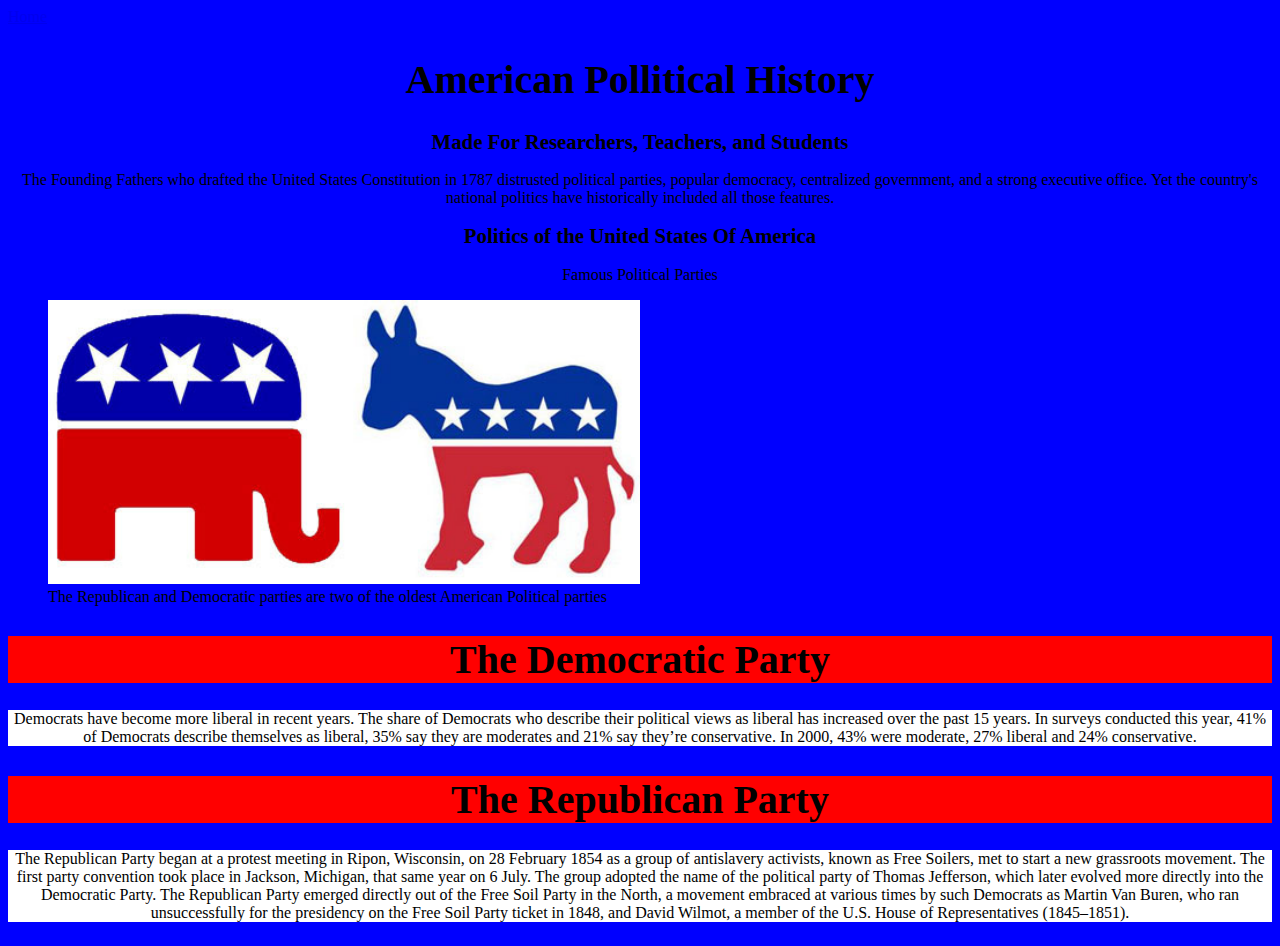
==== index2.html @ 0ea51fc7 "Update index2.html" ====
<!DOCTYPE html>
<html lang="en">

<meta http-equiv="content-type" content="text/html; charset=UTF-8">

<meta charset="utf-8">

<meta name='description' content='Pranjal Ranka | Design Portfolio'>

<meta name='keywords' content='Debra Ranka, Product Designer, Product Design Portfolio'>

<meta name='author' content='Debra'>

<meta name="viewport" content="width=device-width, initial-scale=1, maximum-scale=1, user-scalable=no">

<title>Vigilant Info</title>

<head>

    <link rel="stylesheet" type="text/css" href="style.css">

    <link rel="stylesheet" href="https://maxcdn.bootstrapcdn.com/bootstrap/4.0.0-beta.2/css/bootstrap.min.css" integrity="sha384-PsH8R72JQ3SOdhVi3uxftmaW6Vc51MKb0q5P2rRUpPvrszuE4W1povHYgTpBfshb" crossorigin="anonymous">

</head>

<body>

    <header>

        <a href="index.html">Home</a>

        <div class="container">

            <div class="row">

                <div class="col-sm-12">

                    <h1> American Pollitical History </h1>

                </div>

            </div>

        </div>

        <div class="container">

            <div class="row">

                <div class="col-sm-12">

                    <h2> Made For Researchers, Teachers, and Students </h2>

                </div>

            </div>

        </div>

    </header>

    <div class="container">

        <div class="col-sm-12">

            <p>The Founding Fathers who drafted the United States Constitution in 1787 distrusted political parties, popular democracy, centralized government, and a strong executive office. Yet the country's national politics have historically included all those features.</p>

        </div>

    </div>

    <div class="container">

        <div class="row">

            <div class="col-sm-12 text-center">

                <h2>Politics of the United States Of America</h2>

                <p>Famous Political Parties</p>

                <figure>

                    <img src="dvr.gif" alt="Democrats vs. Republicans" class="img-responsive" class="img-fluid" title="Democrats vs. Republicans" width="50%" height="50%">

                    <br />

                    <figcaption>The Republican and Democratic parties are two of the oldest American Political parties</figcaption>

                </figure>

                <div class="container">

                    <div class="row">

                        <div class="col-sm-4 text-center">

                            <div class="box-head">

                                <h1> The Democratic Party</h1>

                            </div>

                            <div class="content">

                                <p class="box-content">Democrats have become more liberal in recent years. The share of Democrats who describe their political views as liberal has increased over the past 15 years. In surveys conducted this year, 41% of Democrats describe themselves as liberal, 35% say they are moderates and 21% say they’re conservative. In 2000, 43% were moderate, 27% liberal and 24% conservative.</p>

                            </div>

                        </div>

                        <div class="col-sm-4 text-center">

                            <div class="box-head">

                                <h1> The Republican Party</h1>

                            </div>

                            <div class="content">

                                <p class="box-content">The Republican Party began at a protest meeting in Ripon, Wisconsin, on 28 February 1854 as a group of antislavery activists, known as Free Soilers, met to start a new grassroots movement. The first party convention took place in Jackson, Michigan, that same year on 6 July. The group adopted the name of the political party of Thomas Jefferson, which later evolved more directly into the Democratic Party. The Republican Party emerged directly out of the Free Soil Party in the North, a movement embraced at various times by such Democrats as Martin Van Buren, who ran unsuccessfully for the presidency on the Free Soil Party ticket in 1848, and David Wilmot, a member of the U.S. House of Representatives (1845–1851).</p>

                            </div>

                        </div>

                    </div>

                </div>

            </div>

        </div>

    </div>

</body>

</html>
---- style.css ----
h1 {
	Color:black;
	text-align:center;
	font-size: 2.5em !important;
	margin-top: 30px !important;
}

h2 {
	color:black;
	text-align:center;
	font-size:1.3em;

}

h3 {

	color:black;
	text-align: center;
	font-size: 0.875em;
}

p {
	text-align: center; 
	font-size: 1em;
 }

body {
	align-content: center;
	background-color: blue;
	font-size: 100%;

}

.box-head {

	background-color:red !important;
	border: none !important;

}

.box-sub {
	background-color:rgb(1,0,168);
	color:white !important;
}

.content {
	background-color:white;

}
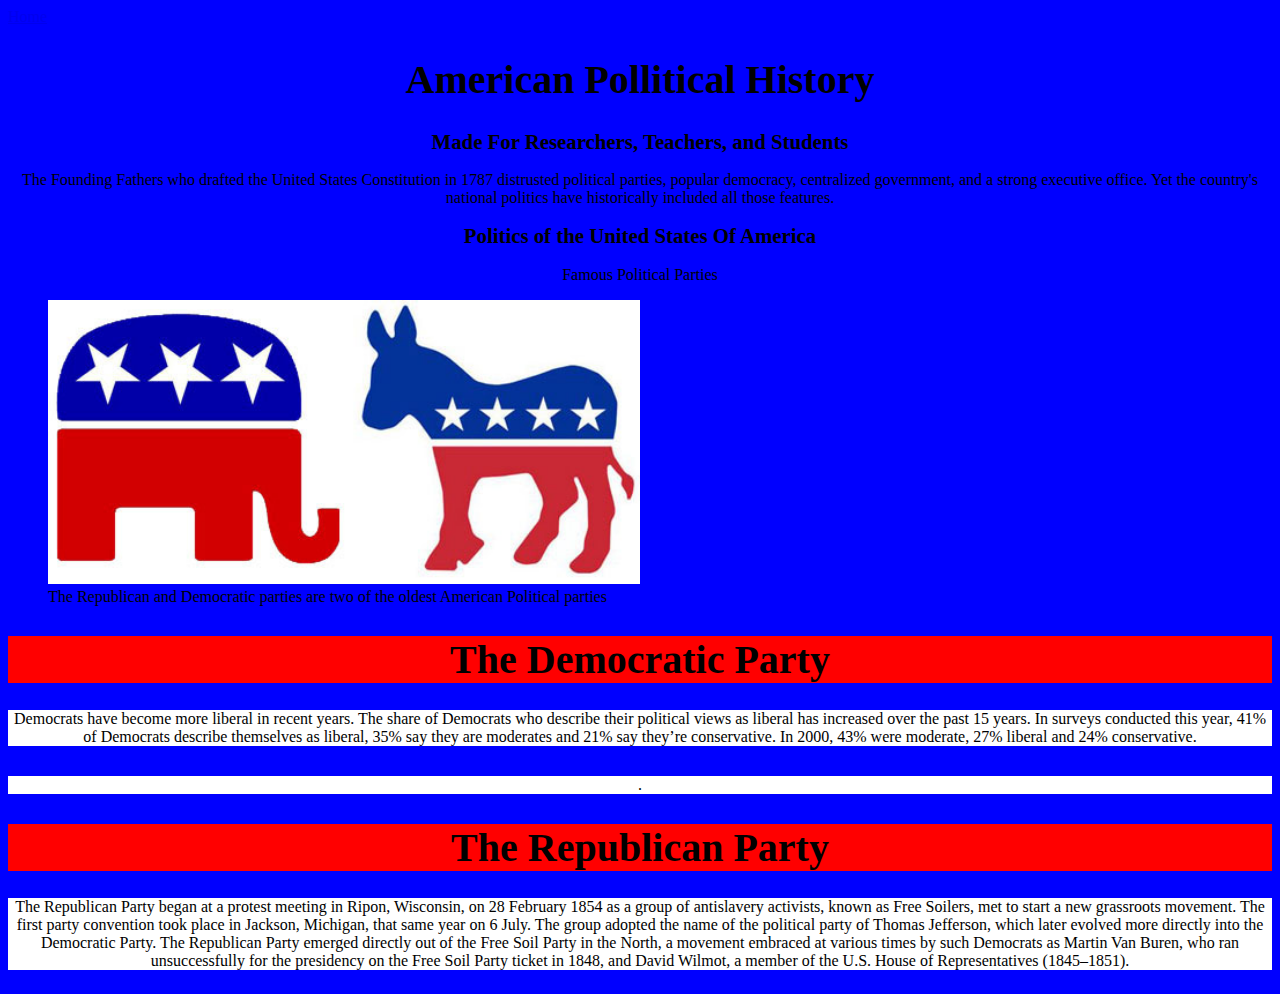
==== commit 3b29eba3: "Update index2.html" ====
--- a/index2.html
+++ b/index2.html
@@ -108,6 +108,39 @@
                             </div>
 
                         </div>
+                        
+                        <div class="col-sm-4 text-center">
+
+                            <div class="box-head">
+
+                                <h1></h1>
+
+                            </div>
+
+                            <div class="content">
+
+                                <p class="box-content">.</p>
+
+                            </div>
+
+                        </div>
+                        
+                        <div class="col-sm-4 text-center">
+
+                            <div class="box-head">
+
+                                <h1></h1>
+
+                            </div>
+
+                            <div class="content">
+
+                                <p class="box-content"></p>
+
+                            </div>
+
+                        </div>
+
 
                         <div class="col-sm-4 text-center">
 
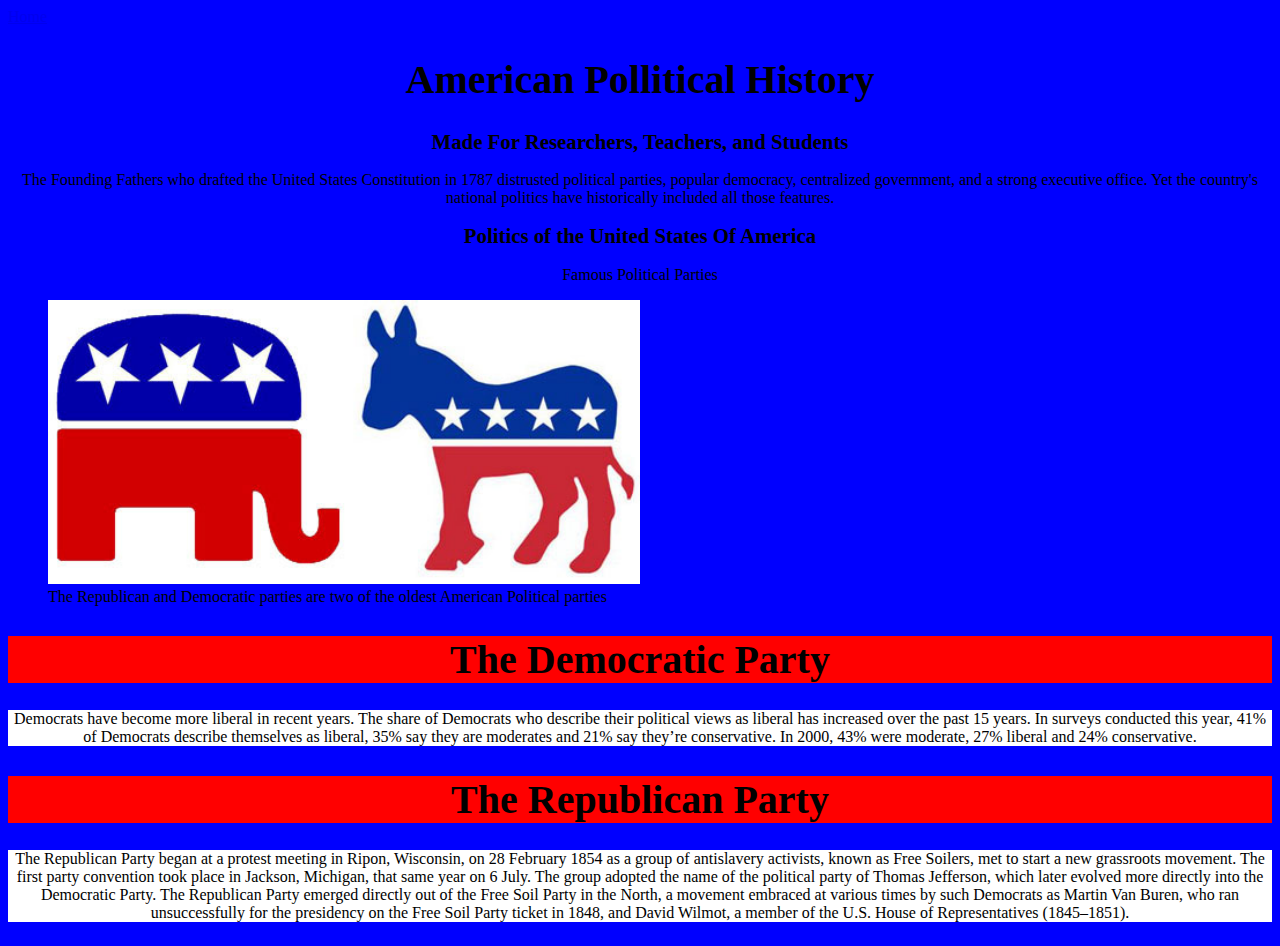
==== commit 9f558380: "Update index2.html" ====
--- a/index2.html
+++ b/index2.html
@@ -4,12 +4,6 @@
 <meta http-equiv="content-type" content="text/html; charset=UTF-8">
 
 <meta charset="utf-8">
-
-<meta name='description' content='Pranjal Ranka | Design Portfolio'>
-
-<meta name='keywords' content='Debra Ranka, Product Designer, Product Design Portfolio'>
-
-<meta name='author' content='Debra'>
 
 <meta name="viewport" content="width=device-width, initial-scale=1, maximum-scale=1, user-scalable=no">
 
@@ -119,7 +113,7 @@
 
                             <div class="content">
 
-                                <p class="box-content">.</p>
+                                <p class="box-content"></p>
 
                             </div>
 
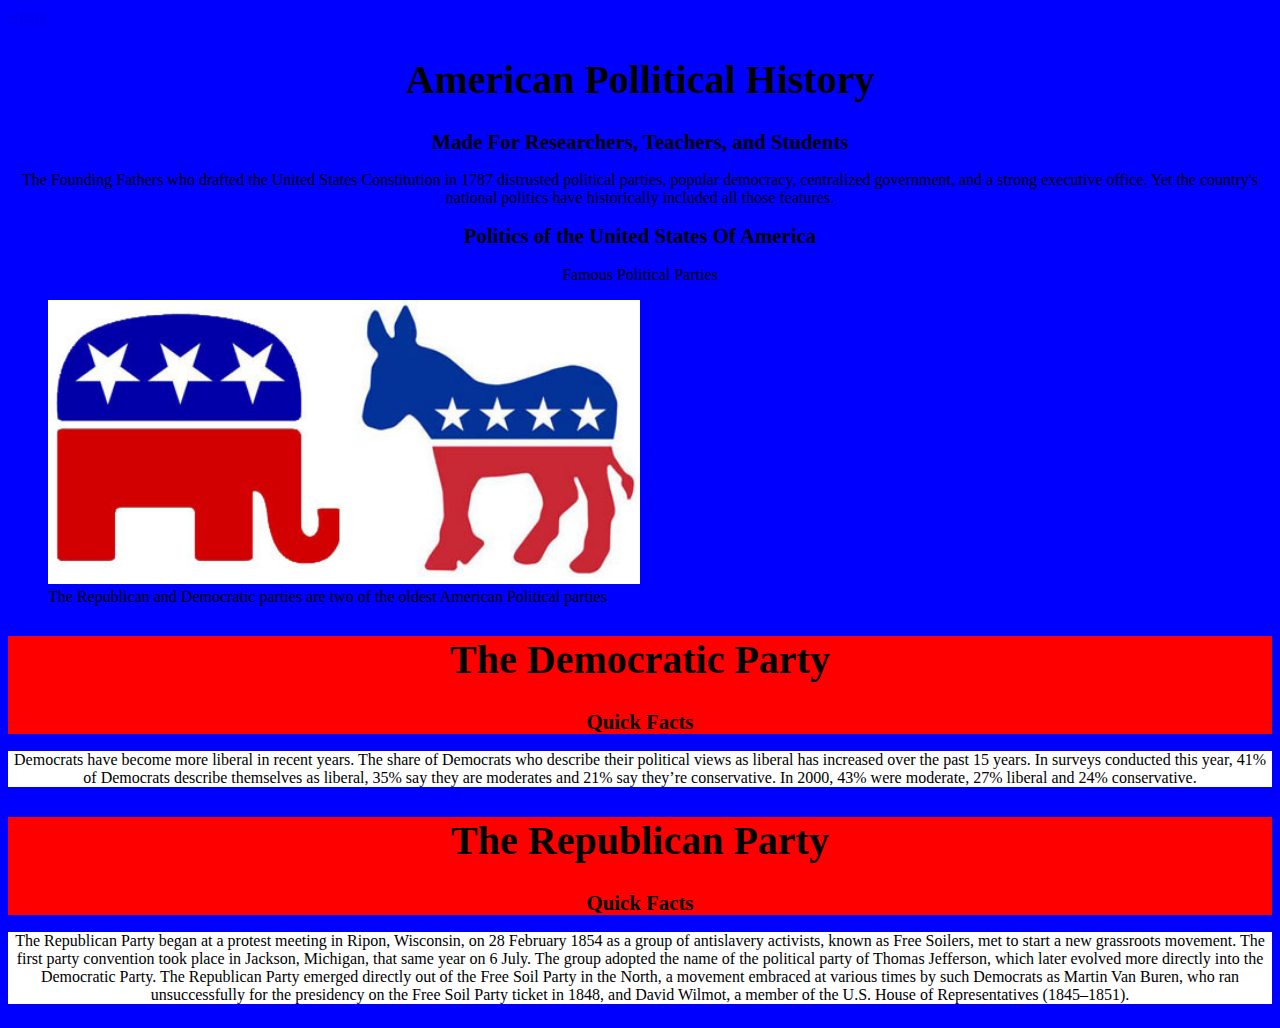
==== commit 7789f7ba: "Update index2.html" ====
--- a/index2.html
+++ b/index2.html
@@ -92,6 +92,8 @@
                             <div class="box-head">
 
                                 <h1> The Democratic Party</h1>
+                                
+                                <h2>Quick Facts</div> 
 
                             </div>
 
@@ -123,24 +125,9 @@
 
                             <div class="box-head">
 
-                                <h1></h1>
-
-                            </div>
-
-                            <div class="content">
-
-                                <p class="box-content"></p>
-
-                            </div>
-
-                        </div>
-
-
-                        <div class="col-sm-4 text-center">
-
-                            <div class="box-head">
-
                                 <h1> The Republican Party</h1>
+                                
+                                <h2>Quick Facts</div> 
 
                             </div>
 
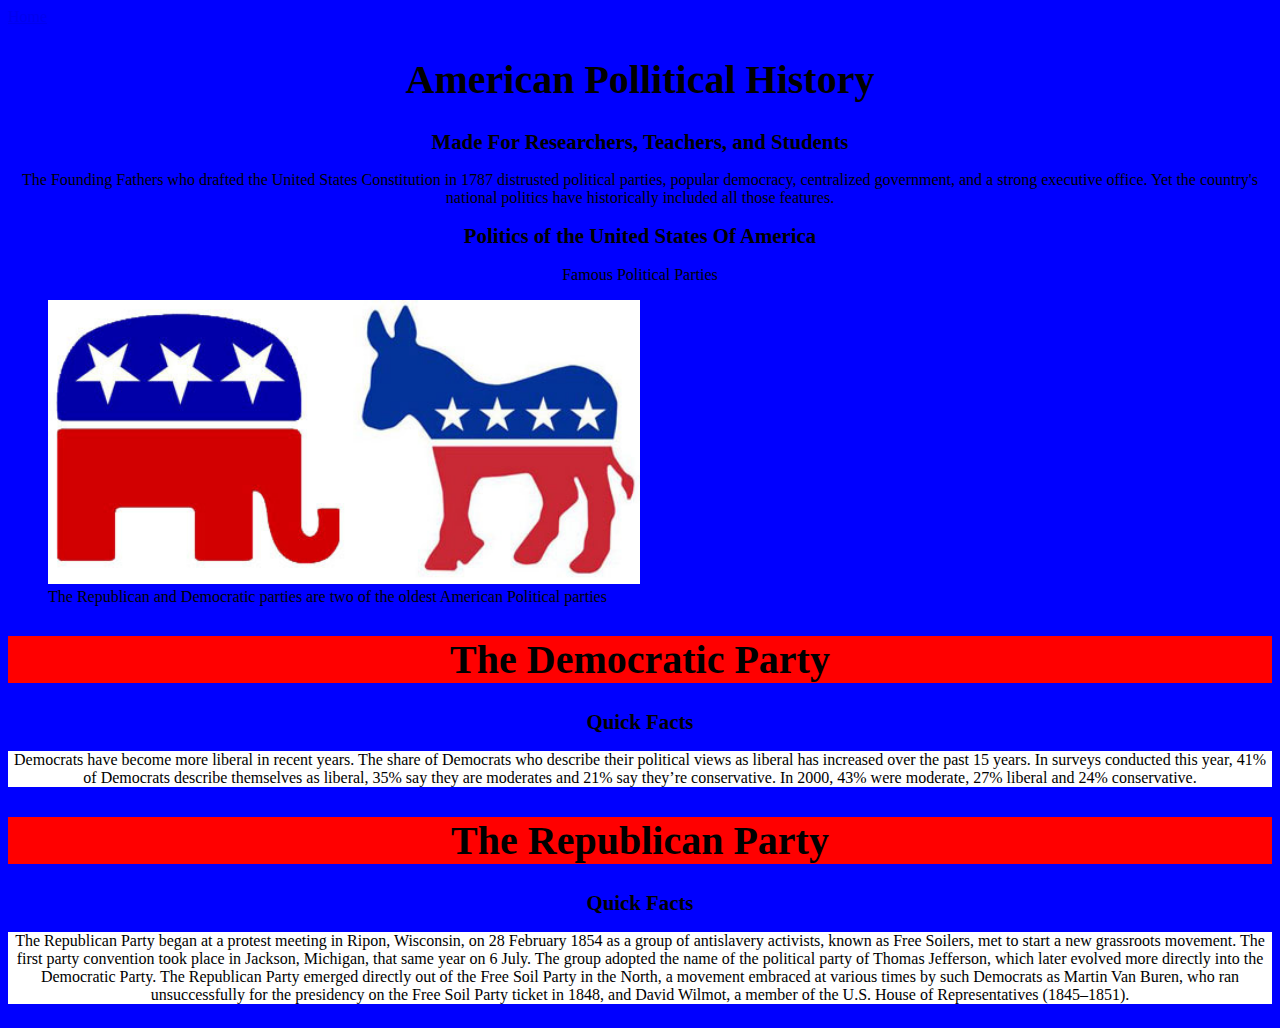
==== commit 6a3b9a86: "Update index2.html" ====
--- a/index2.html
+++ b/index2.html
@@ -92,10 +92,10 @@
                             <div class="box-head">
 
                                 <h1> The Democratic Party</h1>
-                                
-                                <h2>Quick Facts</div> 
-
+                                                     
                             </div>
+                            
+                            <h2>Quick Facts</h2>
 
                             <div class="content">
 
@@ -127,9 +127,11 @@
 
                                 <h1> The Republican Party</h1>
                                 
-                                <h2>Quick Facts</div> 
+                                
 
                             </div>
+                            
+                            <h2>Quick Facts</h2> 
 
                             <div class="content">
 
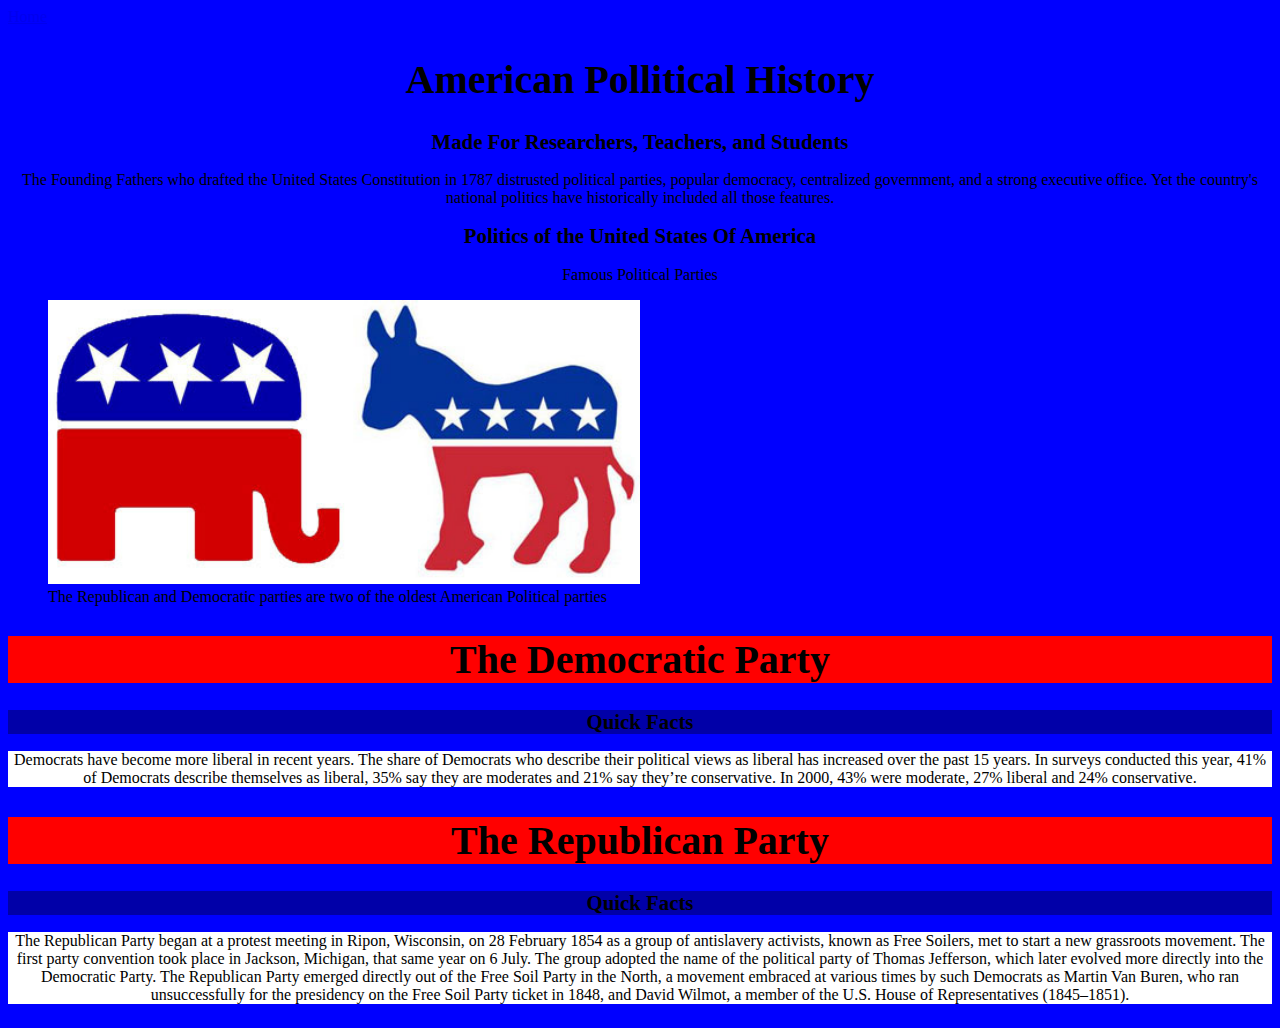
==== commit 08a74b3d: "Update index2.html" ====
--- a/index2.html
+++ b/index2.html
@@ -95,7 +95,11 @@
                                                      
                             </div>
                             
-                            <h2>Quick Facts</h2>
+                           <div class="box-sub">
+                               
+                               <h2>Quick Facts</h2>
+                               
+                            </div>
 
                             <div class="content">
 
@@ -127,11 +131,13 @@
 
                                 <h1> The Republican Party</h1>
                                 
-                                
-
                             </div>
                             
-                            <h2>Quick Facts</h2> 
+                            <div class="box-sub">
+                               
+                               <h2>Quick Facts</h2>
+                               
+                            </div> 
 
                             <div class="content">
 
